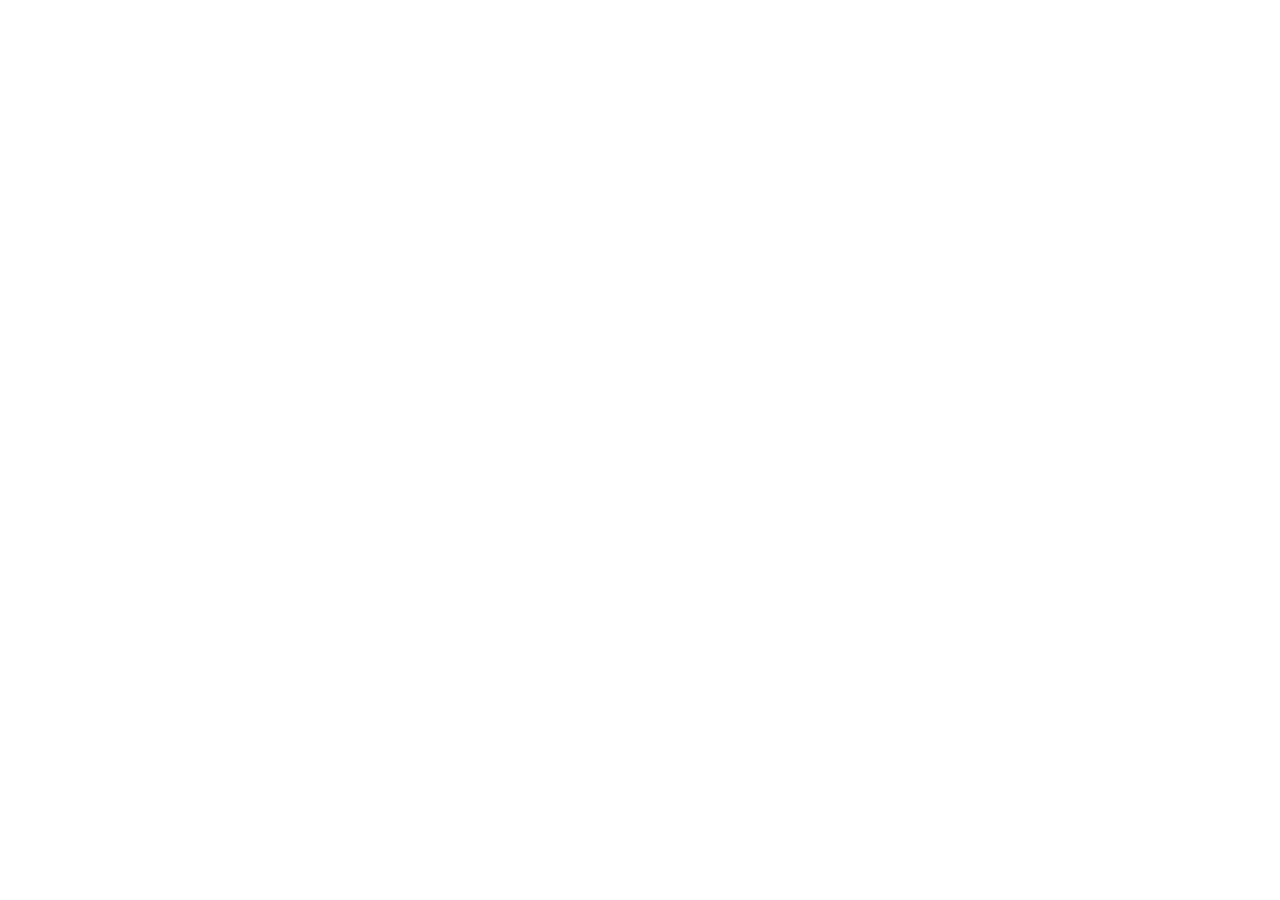
==== model.html @ 94f5f3f8 "Added landing page, default model with shading and lighting" ====
<!DOCTYPE html>
<head>
	<meta name="viewport" content="width=device-width, user-scalable=no, minimum-scale=1.0, maximum-scale=1.0">
	<title>Hello, world!</title>
	<!-- include three.js library -->
	<script src='js/three.js'></script>
	<script src='js/OBJLoader.js'></script>
	<script src='js/MTLLoader.js'></script>
	<!-- include jsartookit -->
	<script src="jsartoolkit5/artoolkit.min.js"></script>
	<script src="jsartoolkit5/artoolkit.api.js"></script>
	<!-- include threex.artoolkit -->
	<script src="threex/threex-artoolkitsource.js"></script>
	<script src="threex/threex-artoolkitcontext.js"></script>
	<script src="threex/threex-arbasecontrols.js"></script>
	<script src="threex/threex-armarkercontrols.js"></script>
</head>

<body style='margin : 0px; overflow: hidden; font-family: Monospace;'>

<!-- 
  Example based on work of Lee Stemkoski: https://github.com/stemkoski
  Based on the AR.js library and examples created by Jerome Etienne: https://github.com/jeromeetienne/AR.js/
-->

<script>

var scene, camera, renderer, clock, deltaTime, totalTime;

var arToolkitSource, arToolkitContext;

var markerRoot1;

var mesh1;

initialize();
animate();

function initialize()
{
	scene = new THREE.Scene();

	let ambientLight = new THREE.AmbientLight( 0xcccccc, 0.8 );
	scene.add( ambientLight );

	const directionalLight = new THREE.DirectionalLight(0xffffff, 1.0);
	directionalLight.position.set(10, 20, 10);
	directionalLight.castShadow = true;
	scene.add( directionalLight );
				
	camera = new THREE.Camera();
	scene.add(camera);

	renderer = new THREE.WebGLRenderer({
		antialias : true,
		alpha: true,
		logarithmmicDepthBuffer: true
	});
	renderer.setClearColor(new THREE.Color('lightgrey'), 0)
	renderer.setSize( 640, 480 );
	renderer.domElement.style.position = 'absolute'
	renderer.domElement.style.top = '0px'
	renderer.domElement.style.left = '0px'
	document.body.appendChild( renderer.domElement );

	clock = new THREE.Clock();
	deltaTime = 0;
	totalTime = 0;
	
	////////////////////////////////////////////////////////////
	// setup arToolkitSource
	////////////////////////////////////////////////////////////

	arToolkitSource = new THREEx.ArToolkitSource({
		sourceType : 'webcam',
	});

	function onResize()
	{
		arToolkitSource.onResize()	
		arToolkitSource.copySizeTo(renderer.domElement)	
		if ( arToolkitContext.arController !== null )
		{
			arToolkitSource.copySizeTo(arToolkitContext.arController.canvas)	
		}	
	}

	arToolkitSource.init(function onReady(){
		onResize()
	});
	
	// handle resize event
	window.addEventListener('resize', function(){
		onResize()
	});
	
	////////////////////////////////////////////////////////////
	// setup arToolkitContext
	////////////////////////////////////////////////////////////	

	// create atToolkitContext
	arToolkitContext = new THREEx.ArToolkitContext({
		cameraParametersUrl: 'data/camera_para.dat',
		detectionMode: 'mono'
	});
	
	// copy projection matrix to camera when initialization complete
	arToolkitContext.init( function onCompleted(){
		camera.projectionMatrix.copy( arToolkitContext.getProjectionMatrix() );
	});

	////////////////////////////////////////////////////////////
	// setup markerRoots
	////////////////////////////////////////////////////////////

	// build markerControls
	markerRoot1 = new THREE.Group();
	scene.add(markerRoot1);
	let markerControls1 = new THREEx.ArMarkerControls(arToolkitContext, markerRoot1, {
		type: 'pattern', patternUrl: "data/hiro.patt",
	})

	// let geometry1 = new THREE.PlaneBufferGeometry(1,1, 4,4);
	// let loader = new THREE.TextureLoader();
	// // let texture = loader.load( 'images/earth.jpg', render );
	// let material1 = new THREE.MeshBasicMaterial( { color: 0x0000ff, opacity: 0.5 } );
	// mesh1 = new THREE.Mesh( geometry1, material1 );
	// mesh1.rotation.x = -Math.PI/2;
	// markerRoot1.add( mesh1 );
	
	function onProgress(xhr) { console.log( (xhr.loaded / xhr.total * 100) + '% loaded' ); }
	function onError(xhr) { console.log( 'An error happened' ); }
	
	new THREE.MTLLoader()
		.setPath( 'models/' )
		.load( 'valve-Assembly.mtl', function ( materials ) {
			materials.preload();
			new THREE.OBJLoader()
				.setMaterials( materials )
				.setPath( 'models/' )
				.load( 'valve-Assembly.obj', function ( group ) {

					group.traverse(function (child) {
						if (child instanceof THREE.Mesh) {
							child.material.side = THREE.DoubleSide;
							child.castShadow = true;
							child.receiveShadow = true;
						}
					});

					group.position.y = 1;
					group.rotateX(-Math.PI/2)
					group.scale.set(0.01,0.01,0.01);
					markerRoot1.add(group);
					
				}, onProgress, onError );
		});
}


function update()
{
	// update artoolkit on every frame
	if ( arToolkitSource.ready !== false )
		arToolkitContext.update( arToolkitSource.domElement );
}


function render()
{
	renderer.render( scene, camera );
}


function animate()
{
	requestAnimationFrame(animate);
	deltaTime = clock.getDelta();
	totalTime += deltaTime;
	update();
	render();
}

</script>

</body>
</html>
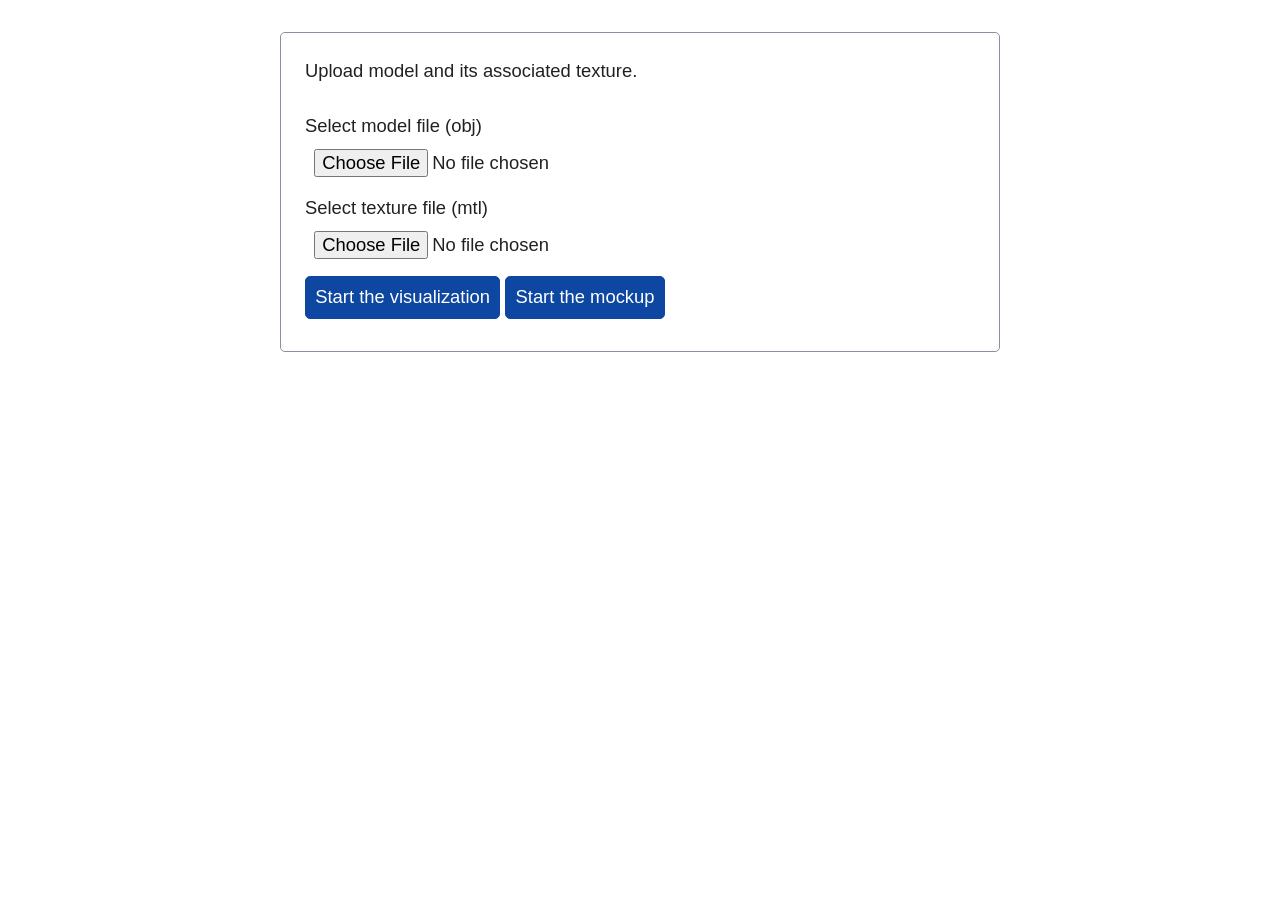
==== commit 30ea5024: "Added model selector, deleted unused files" ====
--- a/model.html
+++ b/model.html
@@ -1,11 +1,16 @@
 <!DOCTYPE html>
 <head>
 	<meta name="viewport" content="width=device-width, user-scalable=no, minimum-scale=1.0, maximum-scale=1.0">
-	<title>Hello, world!</title>
+	<title>Model viewer</title>
+
+    <link rel=stylesheet href="css/index.css"/>
+    <meta charset="utf-8">
 	<!-- include three.js library -->
 	<script src='js/three.js'></script>
 	<script src='js/OBJLoader.js'></script>
 	<script src='js/MTLLoader.js'></script>
+	<script src="js/fileSaver.js"></script>
+	<script src="js/model.js"></script>
 	<!-- include jsartookit -->
 	<script src="jsartoolkit5/artoolkit.min.js"></script>
 	<script src="jsartoolkit5/artoolkit.api.js"></script>
@@ -16,172 +21,29 @@
 	<script src="threex/threex-armarkercontrols.js"></script>
 </head>
 
-<body style='margin : 0px; overflow: hidden; font-family: Monospace;'>
+<body>
 
 <!-- 
-  Example based on work of Lee Stemkoski: https://github.com/stemkoski
+  Model viewer based on work of Lee Stemkoski: https://github.com/stemkoski
   Based on the AR.js library and examples created by Jerome Etienne: https://github.com/jeromeetienne/AR.js/
 -->
 
-<script>
+<div id="popup" style="z-index: 2; background-color: var(--bg);" class="notice">
+	
+	<p>Upload model and its associated texture.</p>
+	<br>
+	<label for="model">Select model file (obj)</label>
+	<input type='file' id="model" accept=".obj"/>
+	<label for="texture">Select texture file (mtl)</label>
+	<input type='file' id="texture" accept=".mtl"/>
+	<!-- <label for="texture">Scale of model</label>
+	<input type="number" id="scale" value="1.0"/> -->
+	<br>
+    
+    <button class="button button-wide button-bottom" type="button" onclick="initialization(false)">Start the visualization</button>
+    <button class="button button-wide button-bottom" type="button" onclick="initialization(true)">Start the mockup</button>
+</div>
 
-var scene, camera, renderer, clock, deltaTime, totalTime;
-
-var arToolkitSource, arToolkitContext;
-
-var markerRoot1;
-
-var mesh1;
-
-initialize();
-animate();
-
-function initialize()
-{
-	scene = new THREE.Scene();
-
-	let ambientLight = new THREE.AmbientLight( 0xcccccc, 0.8 );
-	scene.add( ambientLight );
-
-	const directionalLight = new THREE.DirectionalLight(0xffffff, 1.0);
-	directionalLight.position.set(10, 20, 10);
-	directionalLight.castShadow = true;
-	scene.add( directionalLight );
-				
-	camera = new THREE.Camera();
-	scene.add(camera);
-
-	renderer = new THREE.WebGLRenderer({
-		antialias : true,
-		alpha: true,
-		logarithmmicDepthBuffer: true
-	});
-	renderer.setClearColor(new THREE.Color('lightgrey'), 0)
-	renderer.setSize( 640, 480 );
-	renderer.domElement.style.position = 'absolute'
-	renderer.domElement.style.top = '0px'
-	renderer.domElement.style.left = '0px'
-	document.body.appendChild( renderer.domElement );
-
-	clock = new THREE.Clock();
-	deltaTime = 0;
-	totalTime = 0;
-	
-	////////////////////////////////////////////////////////////
-	// setup arToolkitSource
-	////////////////////////////////////////////////////////////
-
-	arToolkitSource = new THREEx.ArToolkitSource({
-		sourceType : 'webcam',
-	});
-
-	function onResize()
-	{
-		arToolkitSource.onResize()	
-		arToolkitSource.copySizeTo(renderer.domElement)	
-		if ( arToolkitContext.arController !== null )
-		{
-			arToolkitSource.copySizeTo(arToolkitContext.arController.canvas)	
-		}	
-	}
-
-	arToolkitSource.init(function onReady(){
-		onResize()
-	});
-	
-	// handle resize event
-	window.addEventListener('resize', function(){
-		onResize()
-	});
-	
-	////////////////////////////////////////////////////////////
-	// setup arToolkitContext
-	////////////////////////////////////////////////////////////	
-
-	// create atToolkitContext
-	arToolkitContext = new THREEx.ArToolkitContext({
-		cameraParametersUrl: 'data/camera_para.dat',
-		detectionMode: 'mono'
-	});
-	
-	// copy projection matrix to camera when initialization complete
-	arToolkitContext.init( function onCompleted(){
-		camera.projectionMatrix.copy( arToolkitContext.getProjectionMatrix() );
-	});
-
-	////////////////////////////////////////////////////////////
-	// setup markerRoots
-	////////////////////////////////////////////////////////////
-
-	// build markerControls
-	markerRoot1 = new THREE.Group();
-	scene.add(markerRoot1);
-	let markerControls1 = new THREEx.ArMarkerControls(arToolkitContext, markerRoot1, {
-		type: 'pattern', patternUrl: "data/hiro.patt",
-	})
-
-	// let geometry1 = new THREE.PlaneBufferGeometry(1,1, 4,4);
-	// let loader = new THREE.TextureLoader();
-	// // let texture = loader.load( 'images/earth.jpg', render );
-	// let material1 = new THREE.MeshBasicMaterial( { color: 0x0000ff, opacity: 0.5 } );
-	// mesh1 = new THREE.Mesh( geometry1, material1 );
-	// mesh1.rotation.x = -Math.PI/2;
-	// markerRoot1.add( mesh1 );
-	
-	function onProgress(xhr) { console.log( (xhr.loaded / xhr.total * 100) + '% loaded' ); }
-	function onError(xhr) { console.log( 'An error happened' ); }
-	
-	new THREE.MTLLoader()
-		.setPath( 'models/' )
-		.load( 'valve-Assembly.mtl', function ( materials ) {
-			materials.preload();
-			new THREE.OBJLoader()
-				.setMaterials( materials )
-				.setPath( 'models/' )
-				.load( 'valve-Assembly.obj', function ( group ) {
-
-					group.traverse(function (child) {
-						if (child instanceof THREE.Mesh) {
-							child.material.side = THREE.DoubleSide;
-							child.castShadow = true;
-							child.receiveShadow = true;
-						}
-					});
-
-					group.position.y = 1;
-					group.rotateX(-Math.PI/2)
-					group.scale.set(0.01,0.01,0.01);
-					markerRoot1.add(group);
-					
-				}, onProgress, onError );
-		});
-}
-
-
-function update()
-{
-	// update artoolkit on every frame
-	if ( arToolkitSource.ready !== false )
-		arToolkitContext.update( arToolkitSource.domElement );
-}
-
-
-function render()
-{
-	renderer.render( scene, camera );
-}
-
-
-function animate()
-{
-	requestAnimationFrame(animate);
-	deltaTime = clock.getDelta();
-	totalTime += deltaTime;
-	update();
-	render();
-}
-
-</script>
 
 </body>
 </html>
--- a/css/index.css
+++ b/css/index.css
@@ -0,0 +1,770 @@
+/* Global variables. */
+:root {
+  /* Set sans-serif & mono fonts */
+  --sans-font: -apple-system, BlinkMacSystemFont, "Avenir Next", Avenir,
+    "Nimbus Sans L", Roboto, "Noto Sans", "Segoe UI", Arial, Helvetica,
+    "Helvetica Neue", sans-serif;
+  --mono-font: Consolas, Menlo, Monaco, "Andale Mono", "Ubuntu Mono", monospace;
+  --standard-border-radius: 5px;
+  --border-width: 1px;
+
+  /* Default (light) theme */
+  --bg: #fff;
+  --accent-bg: #f5f7ff;
+  --text: #212121;
+  --text-light: #585858;
+  --border: #898EA4;
+  --accent: #0d47a1;
+  --accent-hover: #1266e2;
+  --accent-text: var(--bg);
+  --code: #d81b60;
+  --preformatted: #444;
+  --marked: #ffdd33;
+  --disabled: #efefef;
+}
+
+/* Dark theme */
+@media (prefers-color-scheme: dark) {
+  :root {
+    color-scheme: dark;
+    --bg: #212121;
+    --accent-bg: #2b2b2b;
+    --text: #dcdcdc;
+    --text-light: #ababab;
+    --accent: #ffb300;
+    --accent-hover: #ffe099;
+    --accent-text: var(--bg);
+    --code: #f06292;
+    --preformatted: #ccc;
+    --disabled: #111;
+  }
+  /* Add a bit of transparency so light media isn't so glaring in dark mode */
+  img,
+  video {
+    opacity: 0.8;
+  }
+}
+
+/* Reset box-sizing */
+*, *::before, *::after {
+  box-sizing: border-box;
+}
+
+/* Reset default appearance */
+textarea,
+select,
+input,
+progress {
+  appearance: none;
+  -webkit-appearance: none;
+  -moz-appearance: none;
+}
+
+html {
+  /* Set the font globally */
+  font-family: var(--sans-font);
+  scroll-behavior: smooth;
+}
+
+/* Make the body a nice central block */
+body {
+  color: var(--text);
+  background-color: var(--bg);
+  font-size: 1.15rem;
+  line-height: 1.5;
+  display: grid;
+  grid-template-columns: 1fr min(45rem, 90%) 1fr;
+  margin: 0;
+}
+body > * {
+  grid-column: 2;
+}
+
+/* Make the header bg full width, but the content inline with body */
+body > header {
+  background-color: var(--accent-bg);
+  border-bottom: var(--border-width) solid var(--border);
+  text-align: center;
+  padding: 0 0.5rem 2rem 0.5rem;
+  grid-column: 1 / -1;
+}
+
+body > header > *:only-child {
+  margin-block-start: 2rem;
+}
+
+body > header h1 {
+  max-width: 1200px;
+  margin: 1rem auto;
+}
+
+body > header p {
+  max-width: 40rem;
+  margin: 1rem auto;
+}
+
+/* Add a little padding to ensure spacing is correct between content and header nav */
+main {
+  padding-top: 1.5rem;
+}
+
+body > footer {
+  margin-top: 4rem;
+  padding: 2rem 1rem 1.5rem 1rem;
+  color: var(--text-light);
+  font-size: 0.9rem;
+  text-align: center;
+  border-top: var(--border-width) solid var(--border);
+}
+
+/* Format headers */
+h1 {
+  font-size: 3rem;
+}
+
+h2 {
+  font-size: 2.6rem;
+  margin-top: 3rem;
+}
+
+h3 {
+  font-size: 2rem;
+  margin-top: 3rem;
+}
+
+h4 {
+  font-size: 1.44rem;
+}
+
+h5 {
+  font-size: 1.15rem;
+}
+
+h6 {
+  font-size: 0.96rem;
+}
+
+p {
+  margin: 1.5rem 0;
+}
+
+/* Prevent long strings from overflowing container */
+p, h1, h2, h3, h4, h5, h6 {
+  overflow-wrap: break-word;
+}
+
+/* Fix line height when title wraps */
+h1,
+h2,
+h3 {
+  line-height: 1.1;
+}
+
+/* Reduce header size on mobile */
+@media only screen and (max-width: 720px) {
+  h1 {
+    font-size: 2.5rem;
+  }
+
+  h2 {
+    font-size: 2.1rem;
+  }
+
+  h3 {
+    font-size: 1.75rem;
+  }
+
+  h4 {
+    font-size: 1.25rem;
+  }
+}
+
+/* Format links & buttons */
+a,
+a:visited {
+  color: var(--accent);
+}
+
+a:hover {
+  text-decoration: none;
+}
+
+button,
+.button,
+a.button, /* extra specificity to override a */
+input[type="submit"],
+input[type="reset"],
+input[type="button"] {
+  border: var(--border-width) solid var(--accent);
+  background-color: var(--accent);
+  color: var(--accent-text);
+  padding: 0.5em;
+  text-decoration: none;
+  line-height: normal;
+}
+
+.button[aria-disabled="true"], 
+input:disabled,
+textarea:disabled,
+select:disabled,
+button[disabled] {
+  cursor: not-allowed;
+  background-color: var(--disabled);
+  border-color: var(--disabled);
+  color: var(--text-light);
+}
+
+input[type="range"] {
+  padding: 0;
+}
+
+/* Set the cursor to '?' on an abbreviation and style the abbreviation to show that there is more information underneath */
+abbr[title] {
+  cursor: help;
+  text-decoration-line: underline;
+  text-decoration-style: dotted;
+}
+
+button:enabled:hover,
+.button:not([aria-disabled="true"]):hover,
+input[type="submit"]:enabled:hover,
+input[type="reset"]:enabled:hover,
+input[type="button"]:enabled:hover {
+  background-color: var(--accent-hover);
+  border-color: var(--accent-hover);
+  cursor: pointer;
+}
+
+.button:focus-visible,
+button:focus-visible:where(:enabled),
+input:enabled:focus-visible:where(
+  [type="submit"],
+  [type="reset"],
+  [type="button"]
+) {
+  outline: 2px solid var(--accent);
+  outline-offset: 1px;
+}
+
+/* Format navigation */
+header nav {
+  font-size: 1rem;
+  line-height: 2;
+  padding: 1rem 0 0 0;
+}
+
+/* Use flexbox to allow items to wrap, as needed */
+header nav ul,
+header nav ol {
+  align-content: space-around;
+  align-items: center;
+  display: flex;
+  flex-direction: row;
+  flex-wrap: wrap;
+  justify-content: center;
+  list-style-type: none;
+  margin: 0;
+  padding: 0;
+}
+
+/* List items are inline elements, make them behave more like blocks */
+header nav ul li,
+header nav ol li {
+  display: inline-block;
+}
+
+header nav a,
+header nav a:visited {
+  margin: 0 0.5rem 1rem 0.5rem;
+  border: var(--border-width) solid var(--border);
+  border-radius: var(--standard-border-radius);
+  color: var(--text);
+  display: inline-block;
+  padding: 0.1rem 1rem;
+  text-decoration: none;
+}
+
+header nav a:hover,
+header nav a.current,
+header nav a[aria-current="page"],
+header nav a[aria-current="true"] {
+  background: var(--bg);
+  border-color: var(--accent);
+  color: var(--accent);
+  cursor: pointer;
+}
+
+/* Reduce nav side on mobile */
+@media only screen and (max-width: 720px) {
+  header nav a {
+    border: none;
+    padding: 0;
+    text-decoration: underline;
+    line-height: 1;
+  }
+
+  header nav a.current {
+    background: none;
+  }
+}
+
+/* Consolidate box styling */
+aside, details, pre, progress {
+  background-color: var(--accent-bg);
+  border: var(--border-width) solid var(--border);
+  border-radius: var(--standard-border-radius);
+  margin-bottom: 1rem;
+}
+
+aside {
+  font-size: 1rem;
+  width: 30%;
+  padding: 0 15px;
+  margin-inline-start: 15px;
+  float: right;
+}
+*[dir="rtl"] aside {
+  float: left;
+}
+
+/* Make aside full-width on mobile */
+@media only screen and (max-width: 720px) {
+  aside {
+    width: 100%;
+    float: none;
+    margin-inline-start: 0;
+  }
+}
+
+article, fieldset, dialog {
+  border: var(--border-width) solid var(--border);
+  padding: 1rem;
+  border-radius: var(--standard-border-radius);
+  margin-bottom: 1rem;
+}
+
+article h2:first-child,
+section h2:first-child,
+article h3:first-child,
+section h3:first-child {
+  margin-top: 1rem;
+}
+
+section {
+  border-top: var(--border-width) solid var(--border);
+  border-bottom: var(--border-width) solid var(--border);
+  padding: 2rem 1rem;
+  margin: 3rem 0;
+}
+
+/* Don't double separators when chaining sections */
+section + section,
+section:first-child {
+  border-top: 0;
+  padding-top: 0;
+}
+
+section + section {
+  margin-top: 0;
+}
+
+section:last-child {
+  border-bottom: 0;
+  padding-bottom: 0;
+}
+
+details {
+  padding: 0.7rem 1rem;
+}
+
+summary {
+  cursor: pointer;
+  font-weight: bold;
+  padding: 0.7rem 1rem;
+  margin: -0.7rem -1rem;
+  word-break: break-all;
+}
+
+details[open] > summary + * {
+  margin-top: 0;
+}
+
+details[open] > summary {
+  margin-bottom: 0.5rem;
+}
+
+details[open] > :last-child {
+  margin-bottom: 0;
+}
+
+/* Format tables */
+table {
+  border-collapse: collapse;
+  margin: 1.5rem 0;
+}
+
+figure > table {
+  width: max-content;
+  margin: 0;
+}
+
+td,
+th {
+  border: var(--border-width) solid var(--border);
+  text-align: start;
+  padding: 0.5rem;
+}
+
+th {
+  background-color: var(--accent-bg);
+  font-weight: bold;
+}
+
+tr:nth-child(even) {
+  /* Set every other cell slightly darker. Improves readability. */
+  background-color: var(--accent-bg);
+}
+
+table caption {
+  font-weight: bold;
+  margin-bottom: 0.5rem;
+}
+
+/* Format forms */
+textarea,
+select,
+input,
+button,
+.button {
+  font-size: inherit;
+  font-family: inherit;
+  padding: 0.5em;
+  margin-bottom: 0.5rem;
+  border-radius: var(--standard-border-radius);
+  box-shadow: none;
+  max-width: 100%;
+  display: inline-block;
+}
+textarea,
+select,
+input {
+  color: var(--text);
+  background-color: var(--bg);
+  border: var(--border-width) solid var(--border);
+}
+label {
+  display: block;
+}
+textarea:not([cols]) {
+  width: 100%;
+}
+
+/* Add arrow to drop-down */
+select:not([multiple]) {
+  background-image: linear-gradient(45deg, transparent 49%, var(--text) 51%),
+    linear-gradient(135deg, var(--text) 51%, transparent 49%);
+  background-position: calc(100% - 15px), calc(100% - 10px);
+  background-size: 5px 5px, 5px 5px;
+  background-repeat: no-repeat;
+  padding-inline-end: 25px;
+}
+*[dir="rtl"] select:not([multiple]) {
+  background-position: 10px, 15px;
+}
+
+/* checkbox and radio button style */
+input[type="checkbox"],
+input[type="radio"] {
+  vertical-align: middle;
+  position: relative;
+  width: min-content;
+}
+
+input[type="checkbox"] + label,
+input[type="radio"] + label {
+  display: inline-block;
+}
+
+input[type="radio"] {
+  border-radius: 100%;
+}
+
+input[type="checkbox"]:checked,
+input[type="radio"]:checked {
+  background-color: var(--accent);
+}
+
+input[type="checkbox"]:checked::after {
+  /* Creates a rectangle with colored right and bottom borders which is rotated to look like a check mark */
+  content: " ";
+  width: 0.2em;
+  height: 0.4em;
+  border-radius: 0;
+  position: absolute;
+  top: 0.04em;
+  left: 0.18em;
+  background-color: transparent;
+  border-right: solid var(--bg) 0.08em;
+  border-bottom: solid var(--bg) 0.08em;
+  font-size: 1.8em;
+  transform: rotate(45deg);
+}
+input[type="radio"]:checked::after {
+  /* creates a colored circle for the checked radio button  */
+  content: " ";
+  width: 0.3em;
+  height: 0.3em;
+  border-radius: 100%;
+  position: absolute;
+  top: 0.125em;
+  background-color: var(--bg);
+  left: 0.125em;
+  font-size: 1.8em;
+}
+
+/* Makes input fields wider on smaller screens */
+@media only screen and (max-width: 720px) {
+  textarea,
+  select,
+  input {
+    width: 100%;
+  }
+}
+
+/* Set a height for color input */
+input[type="color"] {
+  height: 2.5rem;
+  padding:  0.2rem;
+}
+
+/* do not show border around file selector button */
+input[type="file"] {
+  border: 0;
+}
+
+/* Misc body elements */
+hr {
+  border: none;
+  height: var(--border-width);
+  background: var(--border);
+  margin: 1rem auto;
+}
+
+mark {
+  padding: 2px 5px;
+  border-radius: var(--standard-border-radius);
+  background-color: var(--marked);
+  color: black;
+}
+
+mark a {
+  color: #0d47a1;
+}
+
+img,
+video {
+  max-width: 100%;
+  height: auto;
+  border-radius: var(--standard-border-radius);
+}
+
+figure {
+  margin: 0;
+  display: block;
+  overflow-x: auto;
+}
+
+figure > img,
+figure > picture > img {
+  display: block;
+  margin-inline: auto;
+}
+
+figcaption {
+  position: sticky;
+  left: 0;
+  text-align: center;
+  font-size: 0.9rem;
+  color: var(--text-light);
+  margin-block: 1rem;
+}
+
+blockquote {
+  margin-inline-start: 2rem;
+  margin-inline-end: 0;
+  margin-block: 2rem;
+  padding: 0.4rem 0.8rem;
+  border-inline-start: 0.35rem solid var(--accent);
+  color: var(--text-light);
+  font-style: italic;
+}
+
+cite {
+  font-size: 0.9rem;
+  color: var(--text-light);
+  font-style: normal;
+}
+
+dt {
+    color: var(--text-light);
+}
+
+/* Use mono font for code elements */
+code,
+pre,
+pre span,
+kbd,
+samp {
+  font-family: var(--mono-font);
+  color: var(--code);
+}
+
+kbd {
+  color: var(--preformatted);
+  border: var(--border-width) solid var(--preformatted);
+  border-bottom: 3px solid var(--preformatted);
+  border-radius: var(--standard-border-radius);
+  padding: 0.1rem 0.4rem;
+}
+
+pre {
+  padding: 1rem 1.4rem;
+  max-width: 100%;
+  overflow: auto;
+  color: var(--preformatted);
+}
+
+/* Fix embedded code within pre */
+pre code {
+  color: var(--preformatted);
+  background: none;
+  margin: 0;
+  padding: 0;
+}
+
+/* Progress bars */
+/* Declarations are repeated because you */
+/* cannot combine vendor-specific selectors */
+progress {
+  width: 100%;
+}
+
+progress:indeterminate {
+  background-color: var(--accent-bg);
+}
+
+progress::-webkit-progress-bar {
+  border-radius: var(--standard-border-radius);
+  background-color: var(--accent-bg);
+}
+
+progress::-webkit-progress-value {
+  border-radius: var(--standard-border-radius);
+  background-color: var(--accent);
+}
+
+progress::-moz-progress-bar {
+  border-radius: var(--standard-border-radius);
+  background-color: var(--accent);
+  transition-property: width;
+  transition-duration: 0.3s;
+}
+
+progress:indeterminate::-moz-progress-bar {
+  background-color: var(--accent-bg);
+}
+
+dialog {
+  background-color: var(--bg);
+  max-width: 40rem;
+  margin: auto;
+}
+
+dialog::backdrop {
+  background-color: var(--bg);
+  opacity: 0.8;
+}
+
+@media only screen and (max-width: 720px) {
+  dialog {
+    max-width: calc(100vw - 2rem);
+  }
+}
+
+/* Superscript & Subscript */
+/* Prevent scripts from affecting line-height. */
+sup, sub {
+  vertical-align: baseline;
+  position: relative;
+}
+
+sup {
+  top: -0.4em;
+}
+
+sub { 
+  top: 0.3em; 
+}
+
+/* Classes for notices */
+.notice {
+  background: var(--accent-bg);
+  border: var(--border-width) solid var(--border);
+  border-radius: var(--standard-border-radius);
+  padding: 1.5rem;
+  margin: 2rem 0;
+}
+
+div.notice p:first-of-type {
+	margin-top: 0;
+}
+
+div.notice p:last-of-type {
+	margin-bottom: 0;
+}
+
+/* Print */
+@media print {
+  @page {
+    margin: 1cm;
+  }
+  body {
+    display: block;
+  }
+  body > header {
+    background-color: unset;
+  }
+  body > header nav,
+  body > footer {
+    display: none;
+  }
+  article {
+    border: none;
+    padding: 0;
+  }
+  a[href^="http"]::after {
+    content: " <" attr(href) ">";
+  }
+  abbr[title]:after {
+    content: " (" attr(title) ")";
+  }
+  a {
+    text-decoration: none;
+  }
+  p {
+    widows: 3;
+    orphans: 3;
+  }
+  hr {
+    border-top: var(--border-width) solid var(--border);
+  }
+  mark {
+    border: var(--border-width) solid var(--border);
+  }
+  pre, table, figure, img, svg {
+    break-inside: avoid;
+  }
+  pre code {
+    white-space: pre-wrap;
+  }
+}
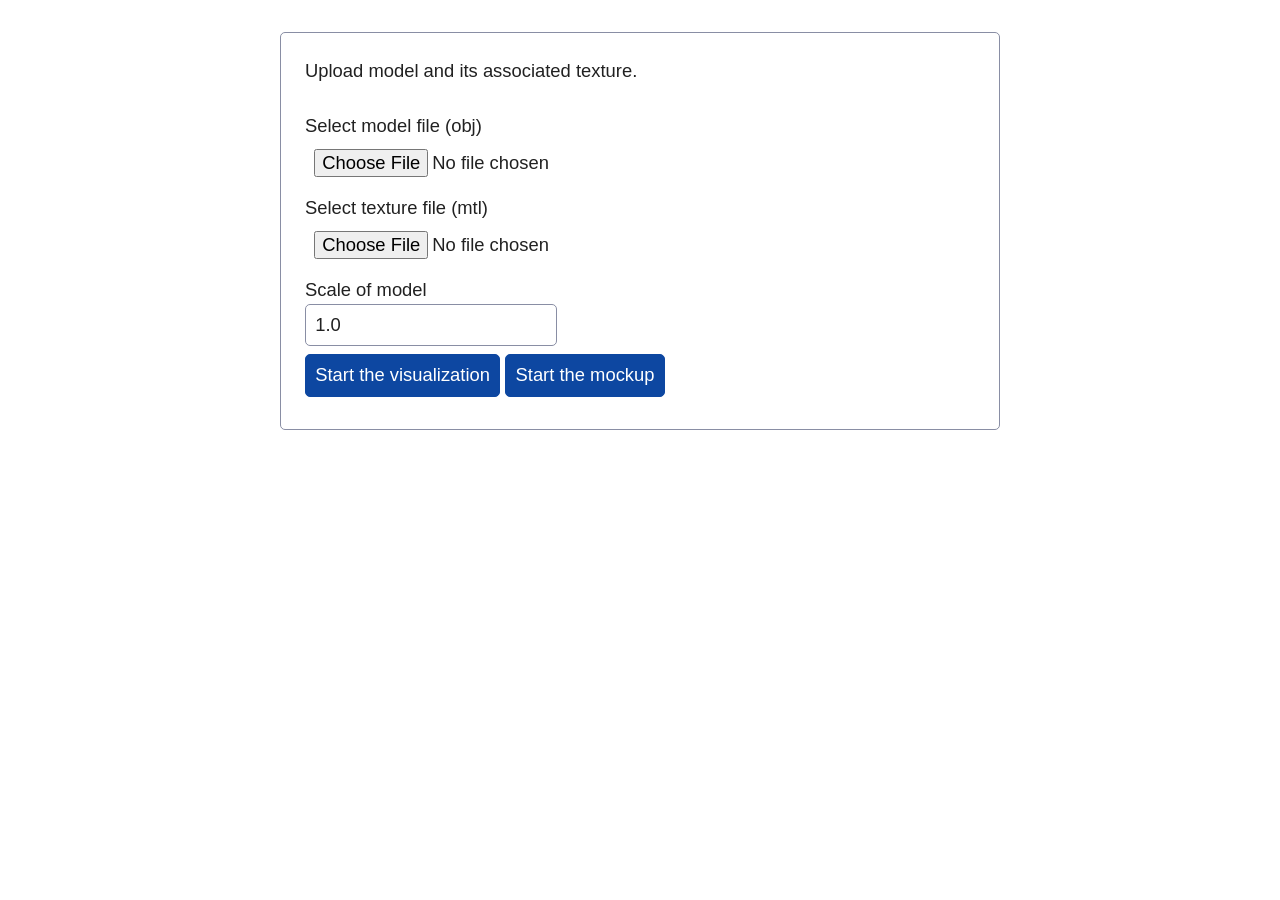
==== commit ef8f953d: "modified model ar for higher scale" ====
--- a/model.html
+++ b/model.html
@@ -36,8 +36,8 @@
 	<input type='file' id="model" accept=".obj"/>
 	<label for="texture">Select texture file (mtl)</label>
 	<input type='file' id="texture" accept=".mtl"/>
-	<!-- <label for="texture">Scale of model</label>
-	<input type="number" id="scale" value="1.0"/> -->
+	<label for="texture">Scale of model</label>
+	<input type="number" id="scale" value="1.0"/>
 	<br>
     
     <button class="button button-wide button-bottom" type="button" onclick="initialization(false)">Start the visualization</button>
